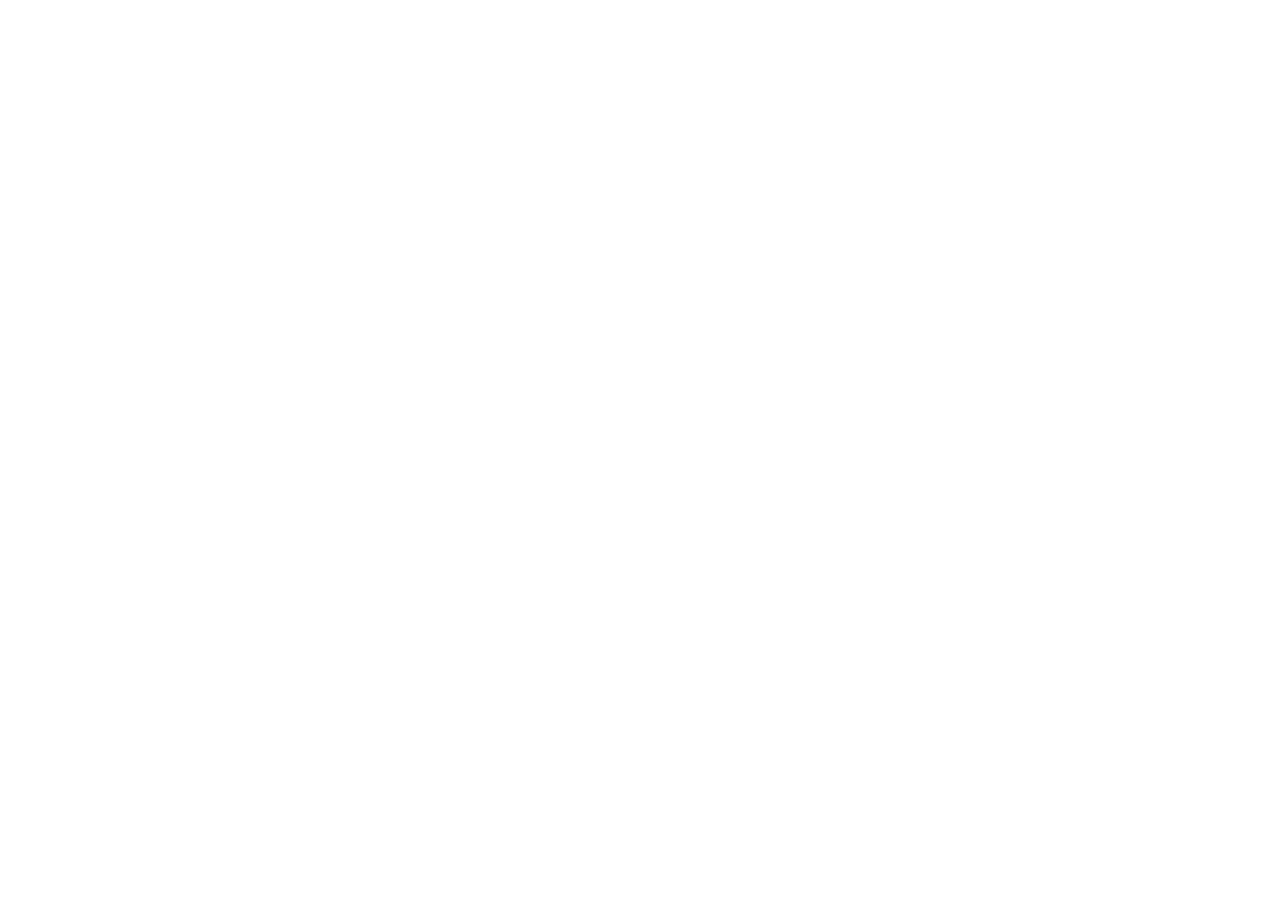
==== about.html @ f5956527 "add design e audio" ====
<!DOCTYPE html>
<html lang="en">
<head>
    <meta charset="UTF-8">
    <meta http-equiv="X-UA-Compatible" content="IE=edge">
    <link rel="stylesheet" href="/css/style_about.css">
    <link rel="preconnect" href="https://fonts.googleapis.com">
<link rel="preconnect" href="https://fonts.gstatic.com" crossorigin>
<link href="https://fonts.googleapis.com/css2?family=Yellowtail&display=swap" rel="stylesheet">
    <meta name="viewport" content="width=device-width, initial-scale=1.0">
    <title>About</title>
</head>
<body>
    <video class="fundo" autoplay loop muted src="/assets/Vinyl - 57296.mp4" alt="vinil">
    <audio autoplay loop src="/assets/aretha-franklin-respect-1967-arethas-original-version.mp3"></audio>
    <header>
        <div class="container">
            <div>
                <nav>
                    <a href="/about.html" target="_blank">About</a>
                    <a href="/projects.html" target="_blank">Projects</a>
                    <a href="/contacts.html" target="_blank">Contacts</a>
                </nav>
            </div>
        </div>
    </header>
    <main>
        <div class="container">
            <div class="centro">
                Rafael Fonseca
            </div>
        </div>
    </main>
    <footer>

    </footer>
    <script src="/js/script.js"></script>
</body>
</html>
---- css/style_about.css ----
* {
    margin: 0;
    border: 0;
    box-sizing: border-box;
}

body{
    font-size: 16px;
    font-family: 'Yellowtail', cursive;
}
body .fundo{
    position: fixed;
    height: 150%;
    z-index: -1;
}
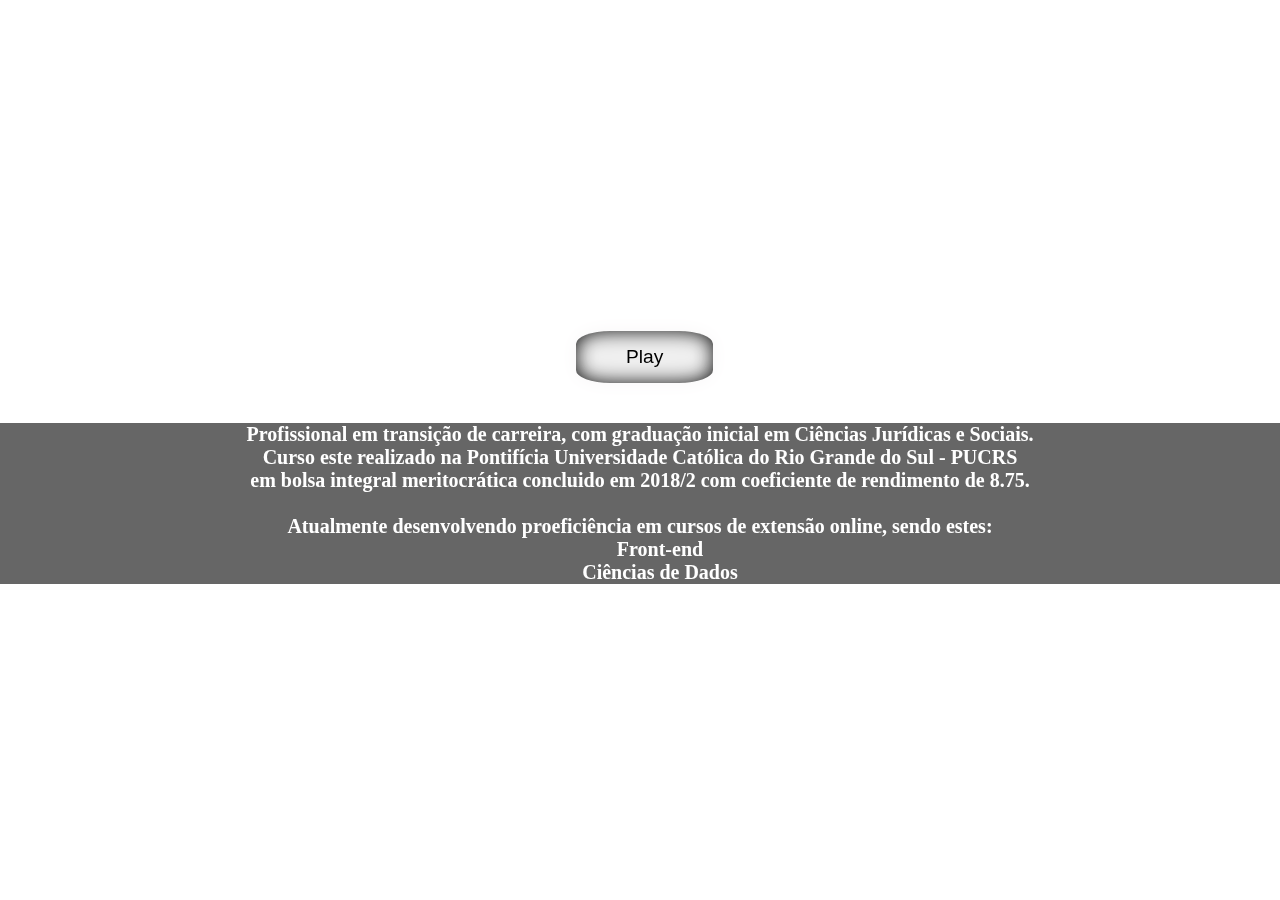
==== commit d39eda76: "reorganização de arquivos" ====
--- a/about.html
+++ b/about.html
@@ -3,7 +3,7 @@
 <head>
     <meta charset="UTF-8">
     <meta http-equiv="X-UA-Compatible" content="IE=edge">
-    <link rel="stylesheet" href="/css/style_about.css">
+    <link rel="stylesheet" href="style_about.css">
     <link rel="preconnect" href="https://fonts.googleapis.com">
 <link rel="preconnect" href="https://fonts.gstatic.com" crossorigin>
 <link href="https://fonts.googleapis.com/css2?family=Yellowtail&display=swap" rel="stylesheet">
@@ -11,29 +11,46 @@
     <title>About</title>
 </head>
 <body>
-    <video class="fundo" autoplay loop muted src="/assets/Vinyl - 57296.mp4" alt="vinil">
-    <audio autoplay loop src="/assets/aretha-franklin-respect-1967-arethas-original-version.mp3"></audio>
-    <header>
-        <div class="container">
-            <div>
+    <div>
+        <video autoplay loop muted id="myVideo">
+            <source src="Vinyl - 57296.mp4" type="video/mp4">
+        <audio autoplay loop src="aretha-franklin-respect-1967-arethas-original-version.mp3" id="myAudio"></audio>
+    </div>
+    <div>
+        <header>
+            <div class="container">
                 <nav>
-                    <a href="/about.html" target="_blank">About</a>
-                    <a href="/projects.html" target="_blank">Projects</a>
-                    <a href="/contacts.html" target="_blank">Contacts</a>
+                    <a href="/index.html" target="_blank">Home</a>
+                    <a href="projects.html">Projects</a>
+                    <a href="contacts.html">Contacts</a>
                 </nav>
             </div>
-        </div>
+            <div>
+                <button class="btn-play" id="button">
+                    Play
+                </button>
+            </div>
+            <div>
+                <h3 class="description">Profissional em transição de carreira, com graduação inicial em Ciências Jurídicas e Sociais. <br >
+                        Curso este realizado na Pontifícia Universidade Católica do Rio Grande do Sul - PUCRS <br>
+                        em bolsa integral meritocrática concluido em 2018/2 com coeficiente de rendimento de 8.75. <br>
+                        <br>
+                        Atualmente desenvolvendo proeficiência em cursos de extensão online, sendo estes: <br>
+                        <ul>
+                            <li>Front-end</li>
+                            <li>Ciências de Dados</li>
+                        </ul>
+                </h3>
+            </div>
     </header>
+    </div>
+    
     <main>
-        <div class="container">
-            <div class="centro">
-                Rafael Fonseca
-            </div>
-        </div>
+        
     </main>
     <footer>
 
     </footer>
-    <script src="/js/script.js"></script>
+    <script src="script.js"></script>
 </body>
 </html>--- a/style_about.css
+++ b/style_about.css
@@ -0,0 +1,67 @@
+* {
+    margin: 0;
+    border: 0;
+    box-sizing: border-box;
+}
+
+body{
+    font-size: 16px;
+    font-family: 'Yellowtail', cursive;
+    color: #ffff;
+}
+#myVideo{
+    position: fixed;
+    bottom: 0;
+    right: 0;
+    min-width: 100%;
+    min-height: 100%;
+    z-index: -999;
+}
+header .container{
+    display: flex;
+    justify-content: end;
+    padding: 30px 30px;
+    width: 100%;
+    background: linear-gradient(rgba(255, 255, 255, 0.2), rgba(255, 255, 255, 0.2)100%);
+
+}
+
+header a {
+    color: #ffff;
+    text-decoration: none;
+    font-size: 30px;
+    margin-right: 15px;
+    border-radius: 100%;
+}
+header a:hover{
+    background-color: rgb(245, 243, 247);
+    padding:10px 20px;
+    transition: 1.5s;
+    color: #141414;
+}
+h3{
+    font-size: 20px;
+    text-align: center;
+    margin-top: 40px;
+    color: #ffff;
+    font-family:Cambria, Cochin, Georgia, Times, 'Times New Roman', serif;
+    background: linear-gradient(rgba(0,0,0,.6), rgba(0,0,0,.6)100%);
+    z-index: -111;
+}
+ul li{
+    list-style: none;
+}
+.btn-play{
+    padding: 15px 50px;
+    font-size: larger;
+    margin-left: 45%;
+    margin-top: 18%;
+    border-radius: 25%;
+    box-shadow:inset 0 0 1em rgb(10, 10, 10), 0 0 1em rgb(248, 246, 247);
+}
+.btn-play:hover{
+    background-color: rgb(8, 7, 8);
+    transition: 1s;
+    color: #ffff;
+    box-shadow:inset 0 0 1em rgb(252, 252, 252), 0 0 1em rgb(0, 0, 0);;
+}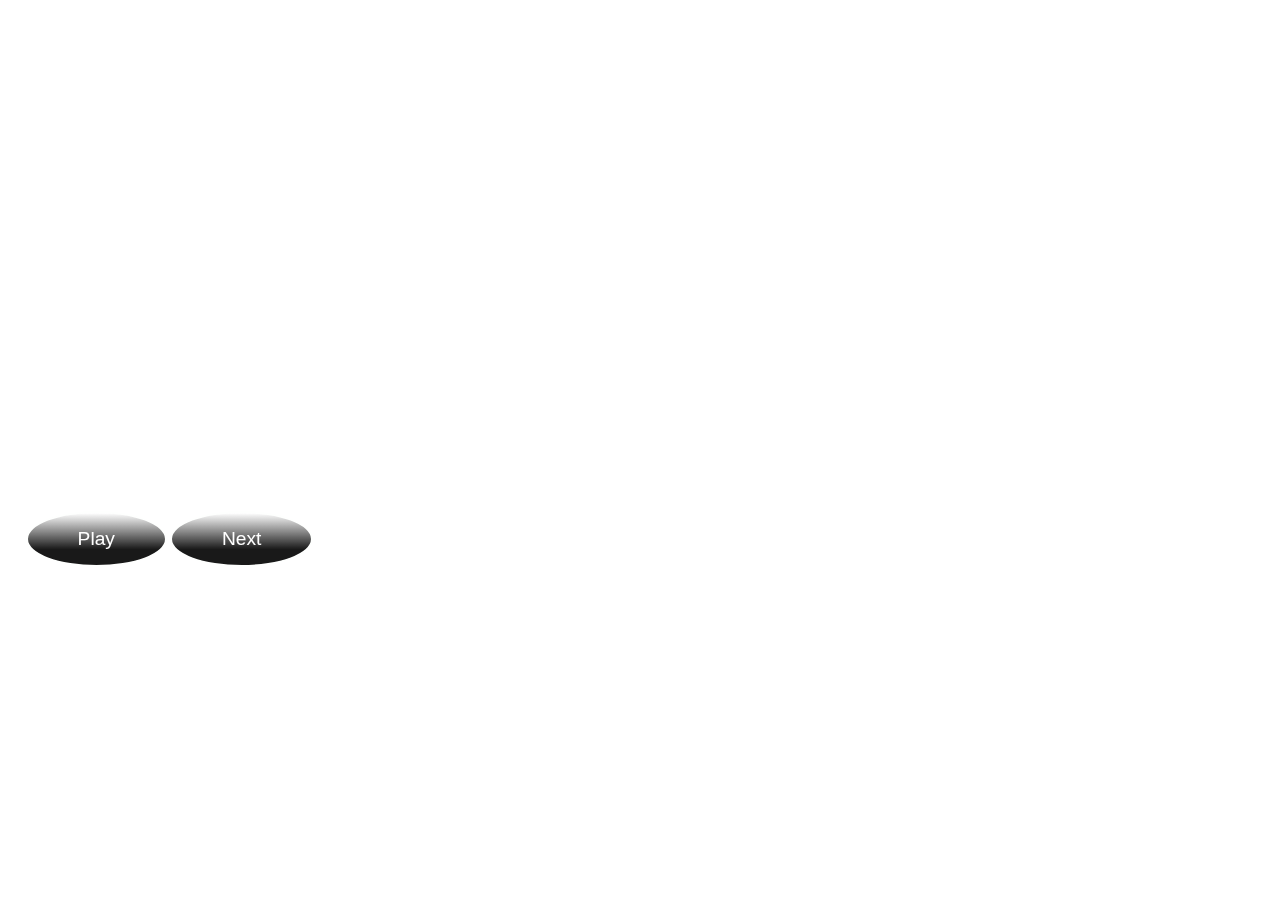
==== commit 2ffc1e2d: "home fixed" ====
--- a/about.html
+++ b/about.html
@@ -5,51 +5,41 @@
     <meta http-equiv="X-UA-Compatible" content="IE=edge">
     <link rel="stylesheet" href="style_about.css">
     <link rel="preconnect" href="https://fonts.googleapis.com">
-<link rel="preconnect" href="https://fonts.gstatic.com" crossorigin>
-<link href="https://fonts.googleapis.com/css2?family=Yellowtail&display=swap" rel="stylesheet">
+    <link rel="preconnect" href="https://fonts.gstatic.com" crossorigin>
+    <link href="https://fonts.googleapis.com/css2?family=Yellowtail&display=swap" rel="stylesheet">
     <meta name="viewport" content="width=device-width, initial-scale=1.0">
     <title>About</title>
 </head>
 <body>
     <div>
         <video autoplay loop muted id="myVideo">
-            <source src="Vinyl - 57296.mp4" type="video/mp4">
-        <audio autoplay loop src="aretha-franklin-respect-1967-arethas-original-version.mp3" id="myAudio"></audio>
+            <source src="/Vinyl.mp4" type="video/mp4">
+        <audio autoplay loop id="myAudio">
+            <source src="audio1.mp3" type="audio/mp3" id="next">
+        </audio>
     </div>
     <div>
         <header>
             <div class="container">
                 <nav>
                     <a href="/index.html" target="_blank">Home</a>
-                    <a href="projects.html">Projects</a>
-                    <a href="contacts.html">Contacts</a>
+                    <a href="/projects.html"target="_blank">Projects</a>
+                    <a href="/contacts.html" target="_blank">Contacts</a>
                 </nav>
-            </div>
-            <div>
-                <button class="btn-play" id="button">
-                    Play
-                </button>
-            </div>
-            <div>
-                <h3 class="description">Profissional em transição de carreira, com graduação inicial em Ciências Jurídicas e Sociais. <br >
-                        Curso este realizado na Pontifícia Universidade Católica do Rio Grande do Sul - PUCRS <br>
-                        em bolsa integral meritocrática concluido em 2018/2 com coeficiente de rendimento de 8.75. <br>
-                        <br>
-                        Atualmente desenvolvendo proeficiência em cursos de extensão online, sendo estes: <br>
-                        <ul>
-                            <li>Front-end</li>
-                            <li>Ciências de Dados</li>
-                        </ul>
-                </h3>
             </div>
     </header>
     </div>
-    
     <main>
-        
+        <div>
+            <button class="btn-play" id="button">
+                Play
+            </button>
+            <button class="btn-next" id="next">
+                Next
+            </button>
+        </div>
     </main>
     <footer>
-
     </footer>
     <script src="script.js"></script>
 </body>
--- a/style_about.css
+++ b/style_about.css
@@ -38,6 +38,7 @@
     padding:10px 20px;
     transition: 1.5s;
     color: #141414;
+    box-shadow:10px 5px 5px rgba(255, 255, 255, 0.4);
 }
 h3{
     font-size: 20px;
@@ -54,14 +55,31 @@
 .btn-play{
     padding: 15px 50px;
     font-size: larger;
-    margin-left: 45%;
-    margin-top: 18%;
-    border-radius: 25%;
-    box-shadow:inset 0 0 1em rgb(10, 10, 10), 0 0 1em rgb(248, 246, 247);
+    margin-left: 2%;
+    margin-top: 32%;
+    border-radius: 50%;
+    background: linear-gradient(rgba(255,255,255,.8),rgba(0,0,0,.9)70%);
+    box-shadow:10px 5px 5px rgba(255, 255, 255, 0.4);
+    border: 2px solid rgb(254, 255, 254);
+    color: #ffff;
 }
 .btn-play:hover{
-    background-color: rgb(8, 7, 8);
-    transition: 1s;
+    background: linear-gradient(rgb(248, 62, 217),rgba(0,0,255,1)150%);
     color: #ffff;
-    box-shadow:inset 0 0 1em rgb(252, 252, 252), 0 0 1em rgb(0, 0, 0);;
+    cursor: pointer;
+    
+}
+.btn-next{
+    padding: 15px 50px;
+    font-size: larger;
+    border-radius: 50%;
+    background: linear-gradient(rgba(255,255,255,.8),rgba(0,0,0,.9)70%);
+    box-shadow:10px 5px 5px rgba(255, 255, 255, 0.4);
+    border: 2px solid rgb(254, 255, 254);
+    color: #ffff;
+}
+.btn-next:hover{
+    background: linear-gradient(rgb(248, 62, 217),rgba(0,0,255,1)150%);
+    color: #ffff;
+    cursor: pointer;
 }